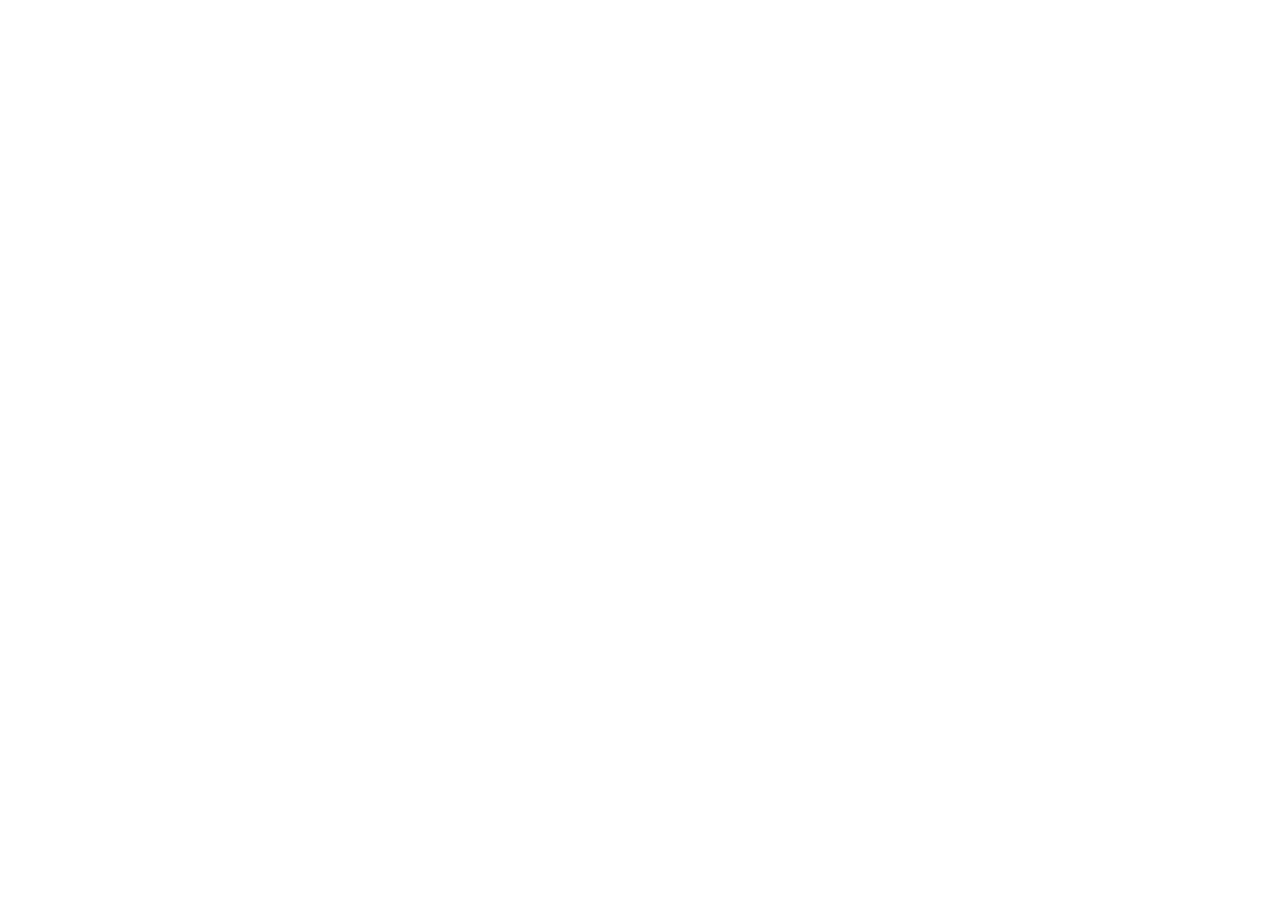
==== docs/index.html @ 623af251 "Adding docs to github" ====
<!doctype html><html lang="en"><head><meta charset="utf-8"/><link rel="icon" href="/favicon.ico"/><meta name="viewport" content="width=device-width,initial-scale=1"/><meta name="theme-color" content="#000000"/><meta name="description" content="Web site created using create-react-app"/><link rel="apple-touch-icon" href="/logo192.png"/><link rel="stylesheet" href="https://cdnjs.cloudflare.com/ajax/libs/animate.css/4.1.1/animate.min.css"/><title>React App</title><link href="/static/css/main.918dfc38.chunk.css" rel="stylesheet"></head><body><noscript>You need to enable JavaScript to run this app.</noscript><div id="root"></div><script>!function(e){function r(r){for(var n,p,f=r[0],i=r[1],l=r[2],c=0,s=[];c<f.length;c++)p=f[c],Object.prototype.hasOwnProperty.call(o,p)&&o[p]&&s.push(o[p][0]),o[p]=0;for(n in i)Object.prototype.hasOwnProperty.call(i,n)&&(e[n]=i[n]);for(a&&a(r);s.length;)s.shift()();return u.push.apply(u,l||[]),t()}function t(){for(var e,r=0;r<u.length;r++){for(var t=u[r],n=!0,f=1;f<t.length;f++){var i=t[f];0!==o[i]&&(n=!1)}n&&(u.splice(r--,1),e=p(p.s=t[0]))}return e}var n={},o={1:0},u=[];function p(r){if(n[r])return n[r].exports;var t=n[r]={i:r,l:!1,exports:{}};return e[r].call(t.exports,t,t.exports,p),t.l=!0,t.exports}p.m=e,p.c=n,p.d=function(e,r,t){p.o(e,r)||Object.defineProperty(e,r,{enumerable:!0,get:t})},p.r=function(e){"undefined"!=typeof Symbol&&Symbol.toStringTag&&Object.defineProperty(e,Symbol.toStringTag,{value:"Module"}),Object.defineProperty(e,"__esModule",{value:!0})},p.t=function(e,r){if(1&r&&(e=p(e)),8&r)return e;if(4&r&&"object"==typeof e&&e&&e.__esModule)return e;var t=Object.create(null);if(p.r(t),Object.defineProperty(t,"default",{enumerable:!0,value:e}),2&r&&"string"!=typeof e)for(var n in e)p.d(t,n,function(r){return e[r]}.bind(null,n));return t},p.n=function(e){var r=e&&e.__esModule?function(){return e.default}:function(){return e};return p.d(r,"a",r),r},p.o=function(e,r){return Object.prototype.hasOwnProperty.call(e,r)},p.p="/";var f=this["webpackJsonpgif-expert-app"]=this["webpackJsonpgif-expert-app"]||[],i=f.push.bind(f);f.push=r,f=f.slice();for(var l=0;l<f.length;l++)r(f[l]);var a=i;t()}([])</script><script src="/static/js/2.278d395c.chunk.js"></script><script src="/static/js/main.7724ca60.chunk.js"></script></body></html>
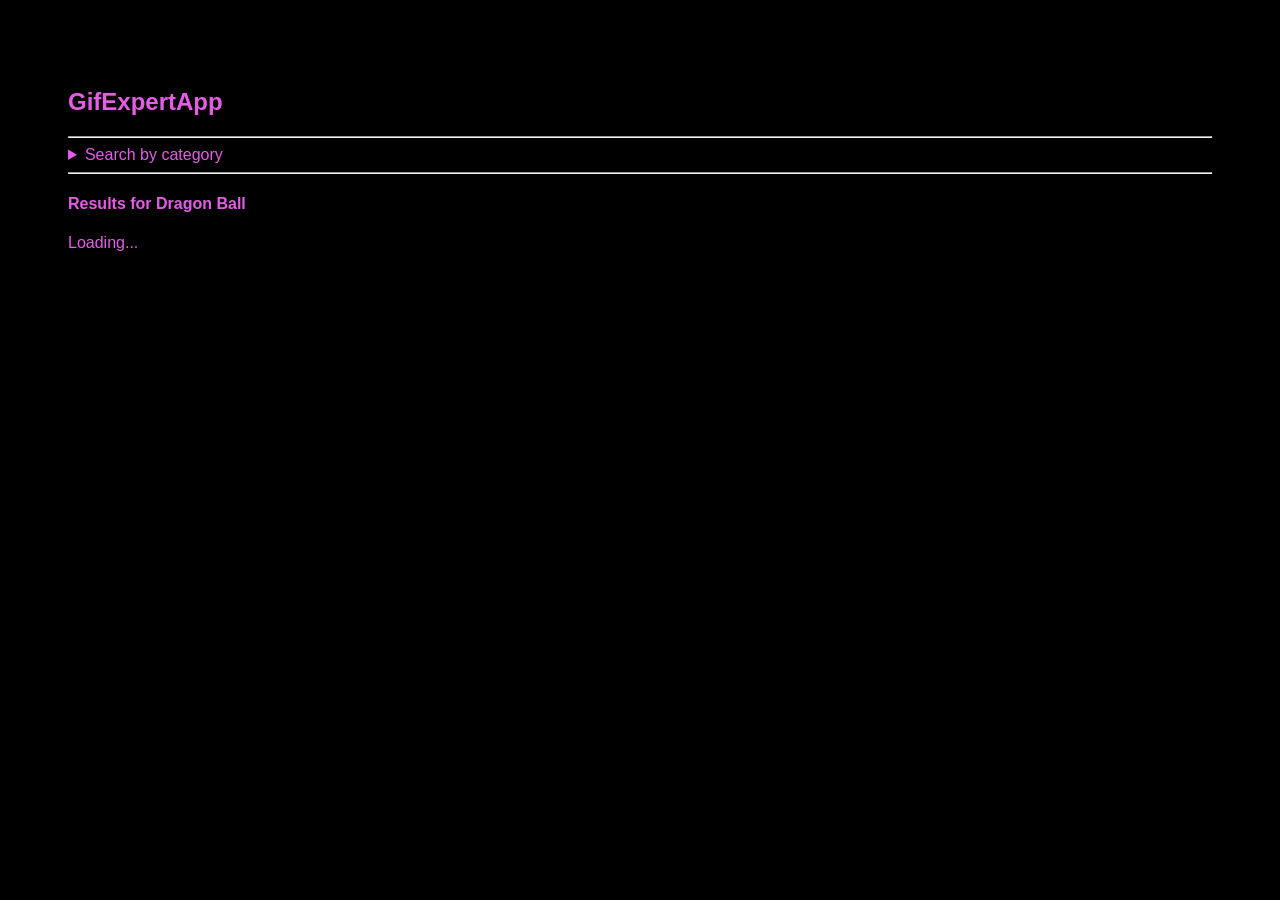
==== commit ff852bfd: "Adding relative paths" ====
--- a/docs/index.html
+++ b/docs/index.html
@@ -1 +1,23 @@
-<!doctype html><html lang="en"><head><meta charset="utf-8"/><link rel="icon" href="/favicon.ico"/><meta name="viewport" content="width=device-width,initial-scale=1"/><meta name="theme-color" content="#000000"/><meta name="description" content="Web site created using create-react-app"/><link rel="apple-touch-icon" href="/logo192.png"/><link rel="stylesheet" href="https://cdnjs.cloudflare.com/ajax/libs/animate.css/4.1.1/animate.min.css"/><title>React App</title><link href="/static/css/main.918dfc38.chunk.css" rel="stylesheet"></head><body><noscript>You need to enable JavaScript to run this app.</noscript><div id="root"></div><script>!function(e){function r(r){for(var n,p,f=r[0],i=r[1],l=r[2],c=0,s=[];c<f.length;c++)p=f[c],Object.prototype.hasOwnProperty.call(o,p)&&o[p]&&s.push(o[p][0]),o[p]=0;for(n in i)Object.prototype.hasOwnProperty.call(i,n)&&(e[n]=i[n]);for(a&&a(r);s.length;)s.shift()();return u.push.apply(u,l||[]),t()}function t(){for(var e,r=0;r<u.length;r++){for(var t=u[r],n=!0,f=1;f<t.length;f++){var i=t[f];0!==o[i]&&(n=!1)}n&&(u.splice(r--,1),e=p(p.s=t[0]))}return e}var n={},o={1:0},u=[];function p(r){if(n[r])return n[r].exports;var t=n[r]={i:r,l:!1,exports:{}};return e[r].call(t.exports,t,t.exports,p),t.l=!0,t.exports}p.m=e,p.c=n,p.d=function(e,r,t){p.o(e,r)||Object.defineProperty(e,r,{enumerable:!0,get:t})},p.r=function(e){"undefined"!=typeof Symbol&&Symbol.toStringTag&&Object.defineProperty(e,Symbol.toStringTag,{value:"Module"}),Object.defineProperty(e,"__esModule",{value:!0})},p.t=function(e,r){if(1&r&&(e=p(e)),8&r)return e;if(4&r&&"object"==typeof e&&e&&e.__esModule)return e;var t=Object.create(null);if(p.r(t),Object.defineProperty(t,"default",{enumerable:!0,value:e}),2&r&&"string"!=typeof e)for(var n in e)p.d(t,n,function(r){return e[r]}.bind(null,n));return t},p.n=function(e){var r=e&&e.__esModule?function(){return e.default}:function(){return e};return p.d(r,"a",r),r},p.o=function(e,r){return Object.prototype.hasOwnProperty.call(e,r)},p.p="/";var f=this["webpackJsonpgif-expert-app"]=this["webpackJsonpgif-expert-app"]||[],i=f.push.bind(f);f.push=r,f=f.slice();for(var l=0;l<f.length;l++)r(f[l]);var a=i;t()}([])</script><script src="/static/js/2.278d395c.chunk.js"></script><script src="/static/js/main.7724ca60.chunk.js"></script></body></html>+<!doctype html>
+<html lang="en">
+
+<head>
+    <meta charset="utf-8" />
+    <link rel="icon" href="./favicon.ico" />
+    <meta name="viewport" content="width=device-width,initial-scale=1" />
+    <meta name="theme-color" content="#000000" />
+    <meta name="description" content="Web site created using create-react-app" />
+    <link rel="apple-touch-icon" href="./logo192.png" />
+    <link rel="stylesheet" href="https://cdnjs.cloudflare.com/ajax/libs/animate.css/4.1.1/animate.min.css" />
+    <title>React App</title>
+    <link href="./static/css/main.918dfc38.chunk.css" rel="stylesheet">
+</head>
+
+<body><noscript>You need to enable JavaScript to run this app.</noscript>
+    <div id="root"></div>
+    <script>!function (e) { function r(r) { for (var n, p, f = r[0], i = r[1], l = r[2], c = 0, s = []; c < f.length; c++)p = f[c], Object.prototype.hasOwnProperty.call(o, p) && o[p] && s.push(o[p][0]), o[p] = 0; for (n in i) Object.prototype.hasOwnProperty.call(i, n) && (e[n] = i[n]); for (a && a(r); s.length;)s.shift()(); return u.push.apply(u, l || []), t() } function t() { for (var e, r = 0; r < u.length; r++) { for (var t = u[r], n = !0, f = 1; f < t.length; f++) { var i = t[f]; 0 !== o[i] && (n = !1) } n && (u.splice(r--, 1), e = p(p.s = t[0])) } return e } var n = {}, o = { 1: 0 }, u = []; function p(r) { if (n[r]) return n[r].exports; var t = n[r] = { i: r, l: !1, exports: {} }; return e[r].call(t.exports, t, t.exports, p), t.l = !0, t.exports } p.m = e, p.c = n, p.d = function (e, r, t) { p.o(e, r) || Object.defineProperty(e, r, { enumerable: !0, get: t }) }, p.r = function (e) { "undefined" != typeof Symbol && Symbol.toStringTag && Object.defineProperty(e, Symbol.toStringTag, { value: "Module" }), Object.defineProperty(e, "__esModule", { value: !0 }) }, p.t = function (e, r) { if (1 & r && (e = p(e)), 8 & r) return e; if (4 & r && "object" == typeof e && e && e.__esModule) return e; var t = Object.create(null); if (p.r(t), Object.defineProperty(t, "default", { enumerable: !0, value: e }), 2 & r && "string" != typeof e) for (var n in e) p.d(t, n, function (r) { return e[r] }.bind(null, n)); return t }, p.n = function (e) { var r = e && e.__esModule ? function () { return e.default } : function () { return e }; return p.d(r, "a", r), r }, p.o = function (e, r) { return Object.prototype.hasOwnProperty.call(e, r) }, p.p = "/"; var f = this["webpackJsonpgif-expert-app"] = this["webpackJsonpgif-expert-app"] || [], i = f.push.bind(f); f.push = r, f = f.slice(); for (var l = 0; l < f.length; l++)r(f[l]); var a = i; t() }([])</script>
+    <script src="./static/js/2.278d395c.chunk.js"></script>
+    <script src="./static/js/main.7724ca60.chunk.js"></script>
+</body>
+
+</html>
--- a/docs/static/css/main.918dfc38.chunk.css
+++ b/docs/static/css/main.918dfc38.chunk.css
@@ -0,0 +1,2 @@
+*{font-family:Arial,Helvetica,sans-serif}body{background-color:#000;color:#e45de4;padding:60px;height:100%}button{background-color:#e45de4;color:#000}button,input{font-size:.5 rem;padding:10px;border-radius:10px}.card{align-content:center;border:1px solid #e45de4;border-radius:6px;overflow:hidden;margin-bottom:10px;margin-right:10px;box-shadow:#751275}.card-header{background-color:#e45de4;color:#000;justify-content:center;padding:5px;font-weight:bolder}img{height:70%;width:70%;display:block;margin:auto}.categories{display:grid;grid-gap:1rem;gap:1rem;grid-auto-rows:15rem;grid-template-columns:repeat(auto-fill,minmax(15rem,1fr))}.searchContainer{box-shadow:coral}.searchForm{display:flex;flex-direction:column;justify-content:center;align-items:center}.inputSearch{width:50%}.buttonSearch{margin:30px;width:20%}
+/*# sourceMappingURL=main.918dfc38.chunk.css.map */
